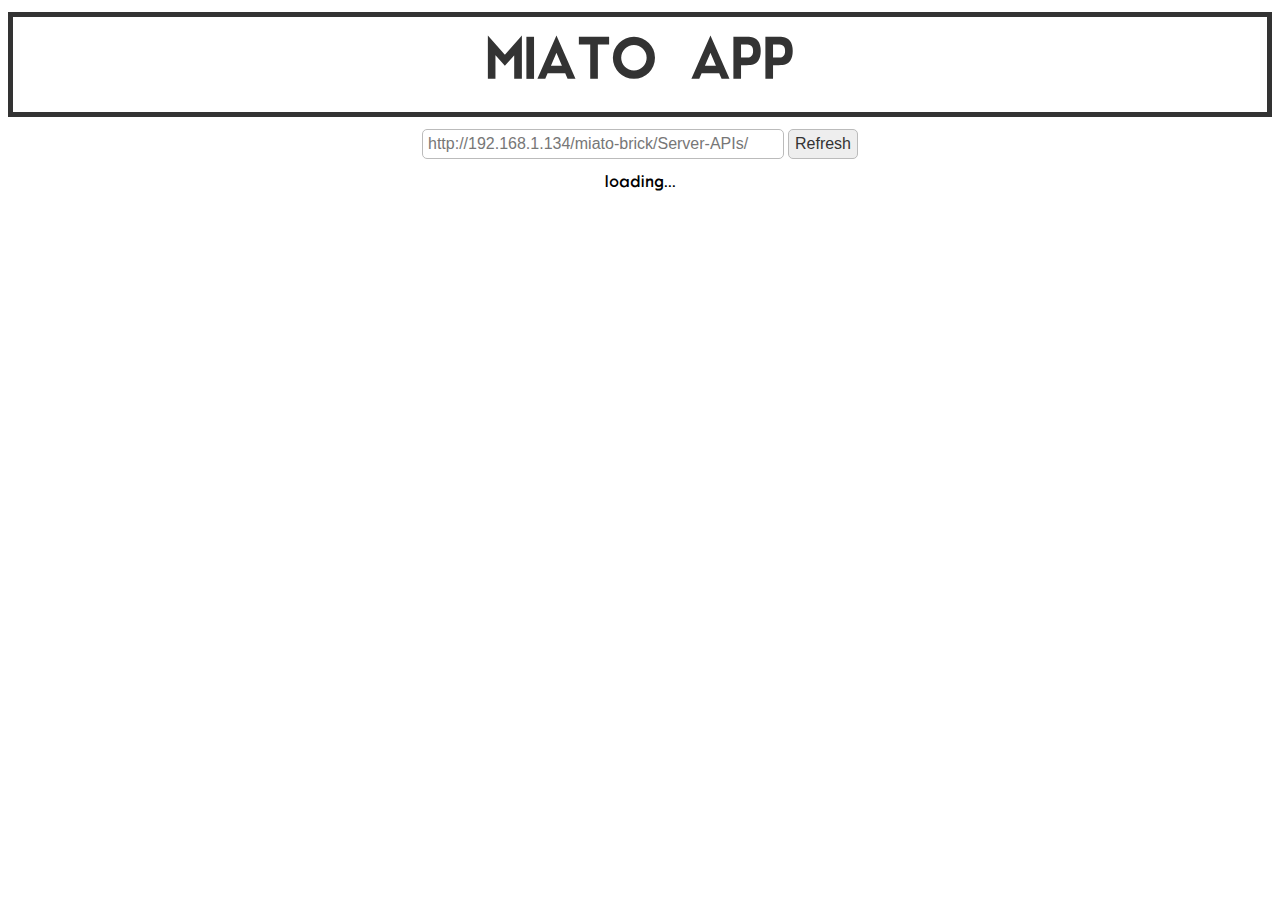
==== index.html @ 44d62125 "Changes to structure" ====
<!DOCTYPE html>
<html>
    <head>
        <meta charset="utf-8" />
        <meta name="format-detection" content="telephone=no" />
        <meta name="msapplication-tap-highlight" content="no" />
        <meta name="viewport" content="width=device-width, initial-scale=1.0, maximum-scale=1.0, target-densitydpi=medium-dpi, user-scalable=0" />
        <link rel="stylesheet" type="text/css" href="style.css" />
        <title>Miato App</title>
    </head>
    <body>
        <h1>Miato App</h1>
        <div id="form">
            <input type="url" id="ipText" />
            <button id="refresh" onclick="location.reload()">Refresh</button>
        </div>
        <ul id="tasks">
        </ul>
        <script type="text/javascript" src="cordova.js"></script>
        <script type="text/javascript" src="jquery.js"></script>
        <script type="text/javascript" src="script.js"></script>
        <script type="text/javascript">
            app.initialize();
        </script>
    </body>
</html>
---- style.css ----
@font-face {
    font-family: ModernSans;
    src: url(ModernSans.woff);
}
#new {
    font-size: 2em;
    border-radius: 0%;
}
h1 {
    font-family: ModernSans;
    color: #333;
    text-transform: uppercase;
    text-align: center;
    font-size: 3.4em;
    padding: 20px 0;
    border: 5px solid #333;
    margin: 12px auto;
}
#tasks {
    font-family: ModernSans;
    text-align: center;
    padding: 0;
}
.task {
    color: #333;
    list-style: none;
    display: inline-block;
    font-size: 3em;
    line-height: 2.3em;
    width: 2.3em;
    cursor: pointer !important;
    border-radius: 6px;
    margin: 10px;
    padding: 0;
    transition: .2s;
}
.enabled {
    box-shadow: 0 0 0 5px #393;
}
.disabled {
    box-shadow: 0 0 0 5px #933;
}
#ipText {
    display: inline-block;
    border-radius: 5px;
    border: solid 1px #bbb;
    width: 350px;
    padding: 5px;
    font-size: 1em;
    color: #777;
    transition: .1s;
}
#ipText:focus {
    color: #444;
}
#refresh {
    display: inline-block;
    border-radius: 5px;
    border: solid 1px #bbb;
    width: 70px;
    padding: 5px;
    font-size: 1em;
    color: #333;
    background: #eee;
    transition: .1s;
}
@media (max-width: 451px) {
    #ipText {
        width: calc(100% - 86px);
    }
}
#form {
    text-align: center;
}
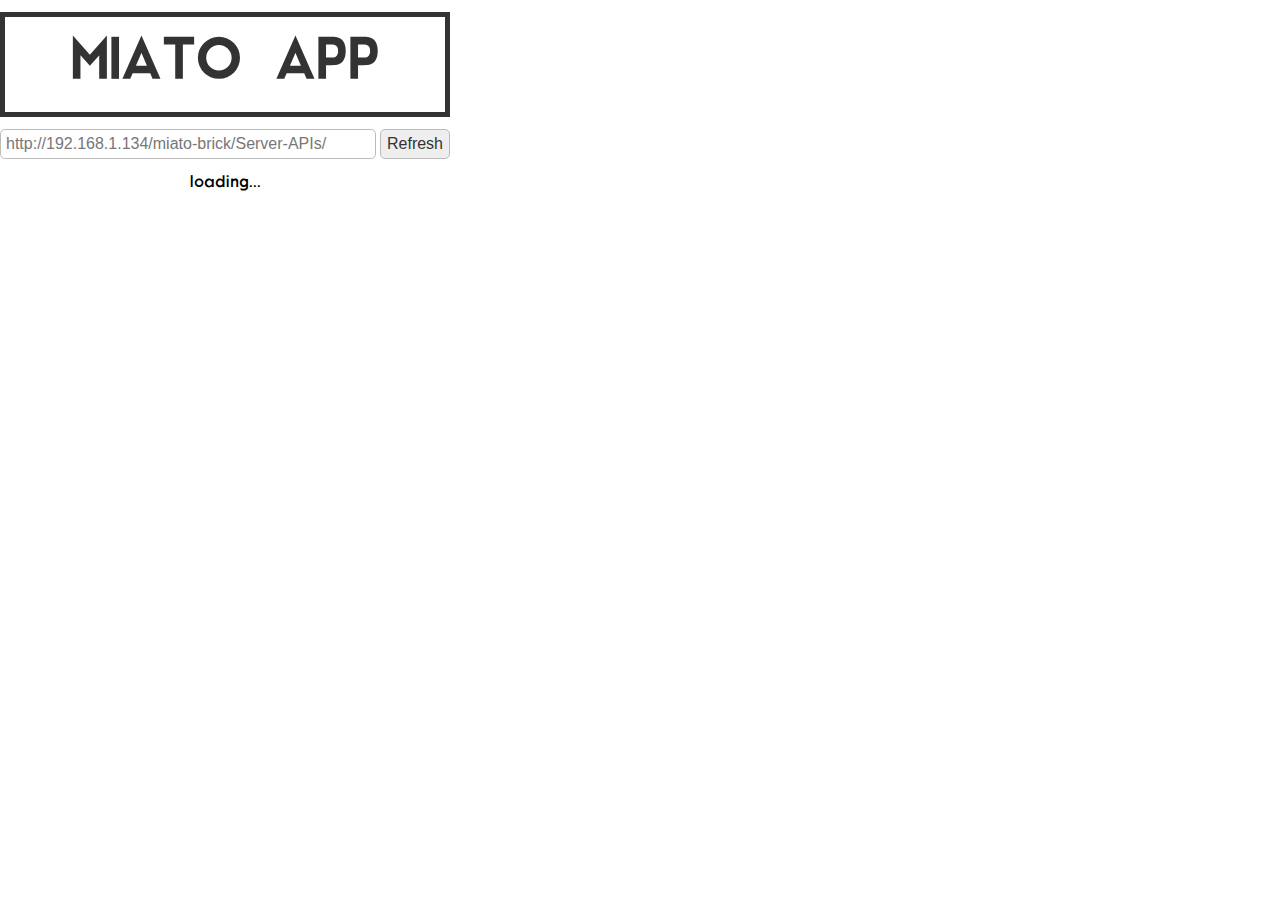
==== commit 94fd4b74: "Testing" ====
--- a/index.html
+++ b/index.html
@@ -9,18 +9,14 @@
         <title>Miato App</title>
     </head>
     <body>
-        <h1>Miato App</h1>
-        <div id="form">
+        <div id="container">
+            <h1>Miato App</h1>
             <input type="url" id="ipText" />
             <button id="refresh" onclick="location.reload()">Refresh</button>
+            <ul id="tasks">
+            </ul>
         </div>
-        <ul id="tasks">
-        </ul>
-        <script type="text/javascript" src="cordova.js"></script>
         <script type="text/javascript" src="jquery.js"></script>
         <script type="text/javascript" src="script.js"></script>
-        <script type="text/javascript">
-            app.initialize();
-        </script>
     </body>
-</html>+</html>
--- a/style.css
+++ b/style.css
@@ -1,6 +1,10 @@
 @font-face {
     font-family: ModernSans;
     src: url(ModernSans.woff);
+}
+body {
+    margin: 0;
+    padding: 0;
 }
 #new {
     font-size: 2em;
@@ -44,7 +48,7 @@
     display: inline-block;
     border-radius: 5px;
     border: solid 1px #bbb;
-    width: 350px;
+    width: calc(100% - 86px);
     padding: 5px;
     font-size: 1em;
     color: #777;
@@ -64,11 +68,7 @@
     background: #eee;
     transition: .1s;
 }
-@media (max-width: 451px) {
-    #ipText {
-        width: calc(100% - 86px);
-    }
+#container {
+    display: block;
+    width: 450px;
 }
-#form {
-    text-align: center;
-}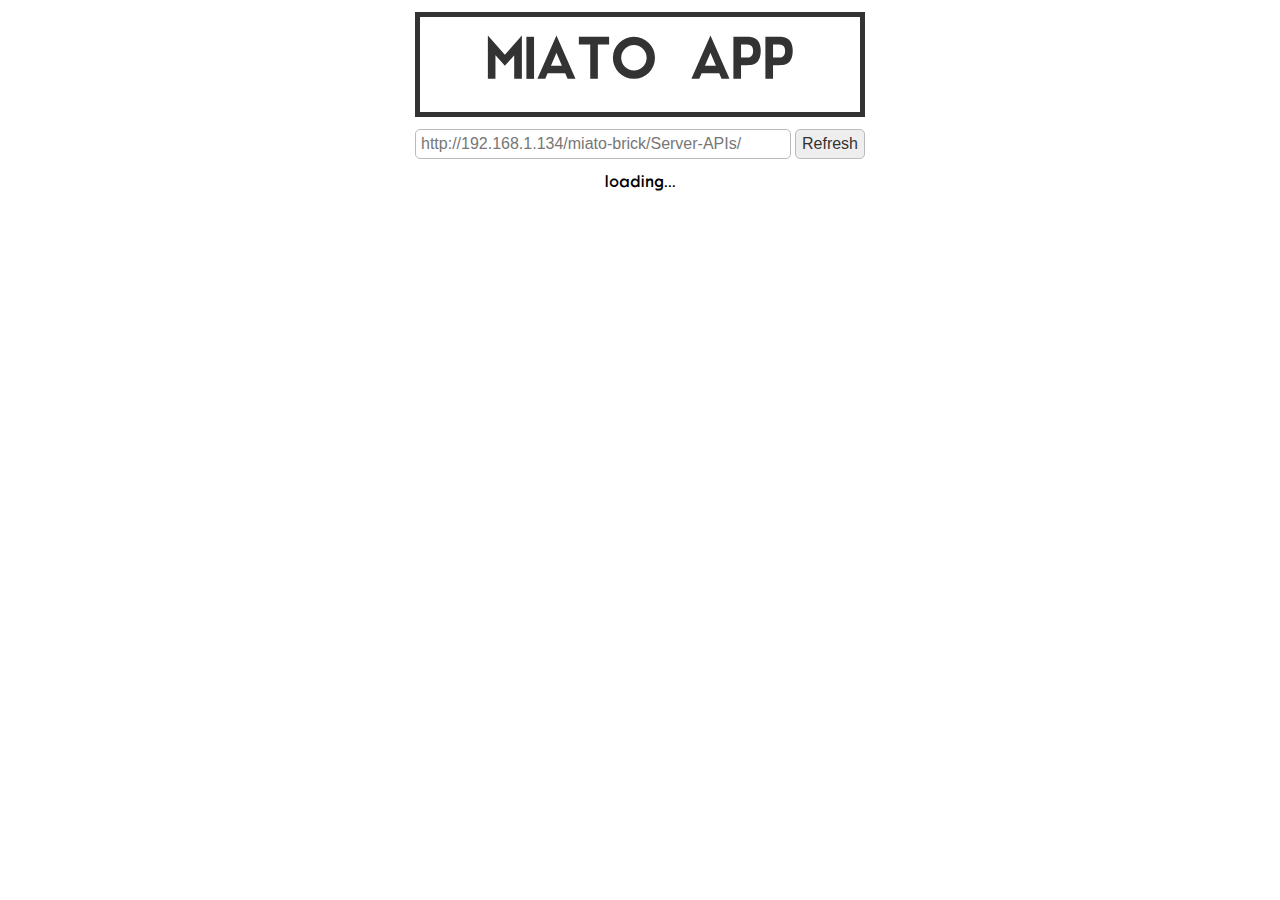
==== commit 20edafe6: "Tiny" ====
--- a/index.html
+++ b/index.html
@@ -19,4 +19,4 @@
         <script type="text/javascript" src="jquery.js"></script>
         <script type="text/javascript" src="script.js"></script>
     </body>
-</html>
+</html>--- a/style.css
+++ b/style.css
@@ -70,5 +70,8 @@
 }
 #container {
     display: block;
-    width: 450px;
+    margin: 0 auto;
+    max-width: 450px;
+    border-left: 5px solid #fff;
+    border-right: 5px solid #fff;
 }
